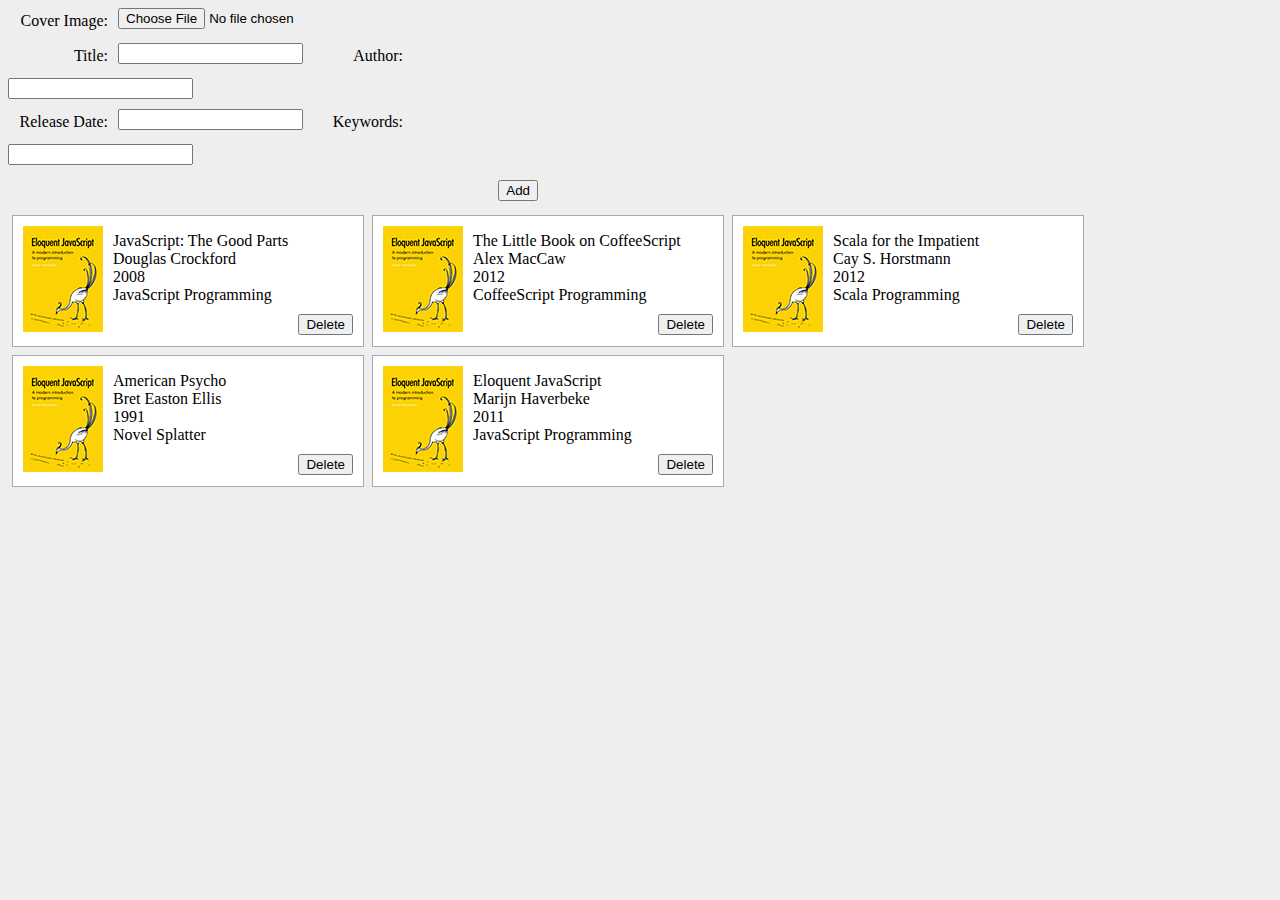
==== library/www/index.html @ b473f1e7 "library example initial" ====
<!DOCTYPE html>
<html>
<head>
    <meta charset="UTF-8">
    <title>Backbone.js Library</title>
    <link rel="stylesheet" href="css/screen.css">
</head>
<body>
<div id="books">
    <form id="addBook" action="#">
        <div>
            <label for="coverImage">Cover Image: </label><input id="coverImage" type="file">
            <label for="title">Title: </label><input id="title" type="text">
            <label for="author">Author: </label><input id="author" type="text">
            <label for="releaseDate">Release Date: </label><input id="releaseDate" type="text">
            <label for="keywords">Keywords: </label><input id="keywords" type="text">
            <button id="add">Add</button>
        </div>
    </form>
</div>

<script src="js/lib/jquery-1.10.2.js"></script>
<script src="js/lib/underscore.js"></script>
<script src="js/lib/backbone.js"></script>

<script data-main="js/app.js" src="js/lib/require.js"></script>
</body>
</html>
---- library/www/css/screen.css ----
body {
    background-color: #eee;
}

.bookContainer {
    outline: 1px solid #aaa;
    width: 350px;
    height: 130px;
    background-color: #fff;
    float: left;
    margin: 5px;
}

.bookContainer img {
    float: left;
    margin: 10px;
}

.bookContainer ul {
    list-style-type: none;
    margin-bottom: 0;
}

.bookContainer button {
    float: right;
    margin: 10px;
}

#addBook label {
    width: 100px;
    margin-right: 10px;
    text-align: right;
    line-height: 25px;
}

#addBook label, #addBook input {
    display: block;
    margin-bottom: 10px;
    float: left;
}

#addBook label[for="title"], #addBook label[for="releaseDate"] {
    clear: both;
}

#addBook button {
    display: block;
    margin: 5px 20px 10px 10px;
    float: right;
    clear: both;
}

#addBook div {
    width: 550px;
}

#addBook div:after {
    content: "";
    display: block;
    height: 0;
    visibility: hidden;
    clear: both;
    font-size: 0;
    line-height: 0;
}
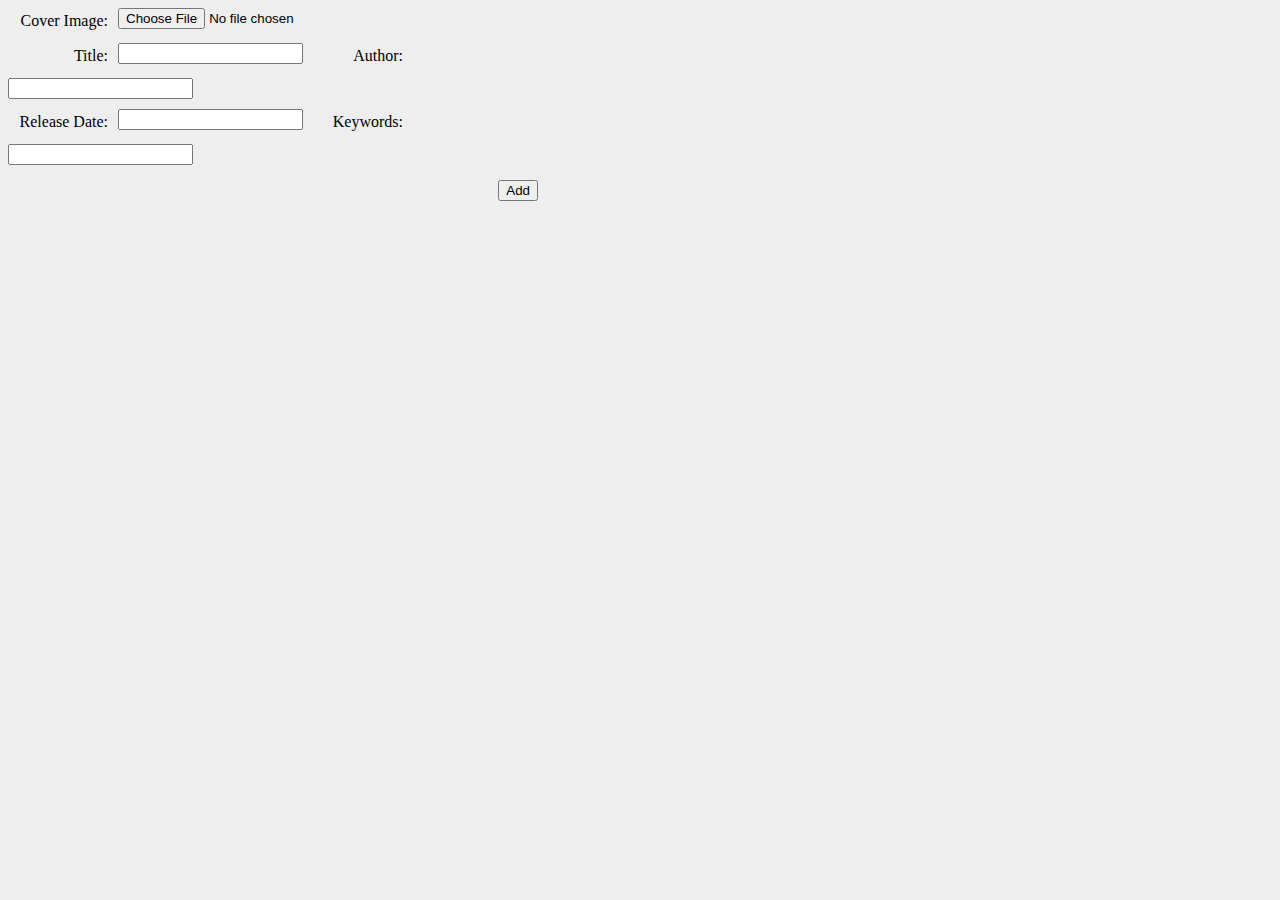
==== commit 4bf57792: "hook up to the server" ====
--- a/library/www/index.html
+++ b/library/www/index.html
@@ -4,6 +4,7 @@
     <meta charset="UTF-8">
     <title>Backbone.js Library</title>
     <link rel="stylesheet" href="css/screen.css">
+    <link rel="stylesheet" href="css/cupertino/jquery-ui-1.10.3.custom.css">
 </head>
 <body>
 <div id="books">
@@ -20,9 +21,11 @@
 </div>
 
 <script src="js/lib/jquery-1.10.2.js"></script>
+<script src="js/lib/jquery-ui-1.10.3.custom.js"></script>
+<script src="js/lib/jquery.dateFormat-1.0.js"></script>
 <script src="js/lib/underscore.js"></script>
 <script src="js/lib/backbone.js"></script>
 
-<script data-main="js/app.js" src="js/lib/require.js"></script>
+<script data-main="js/app" src="js/lib/require.js"></script>
 </body>
 </html>